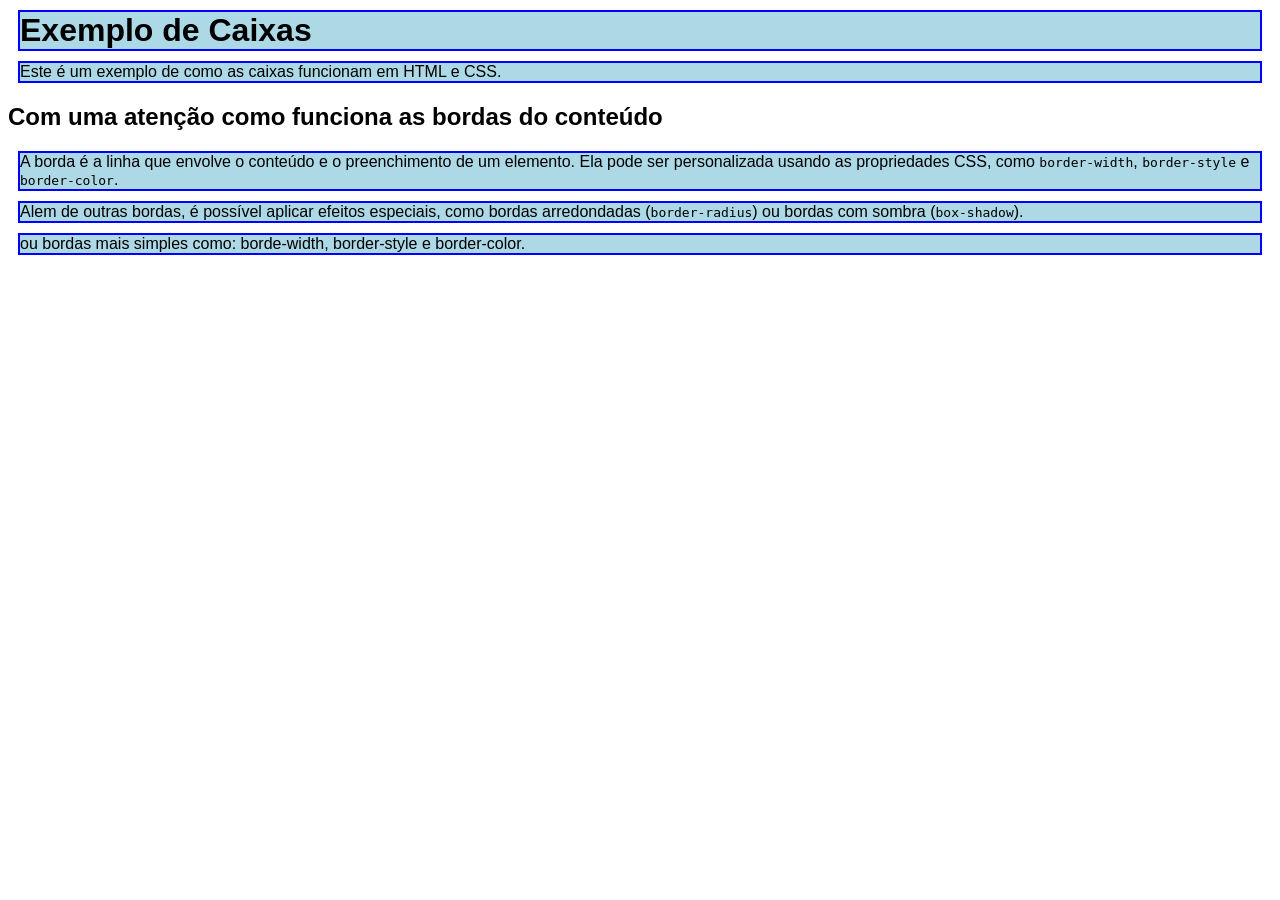
==== pages/exemplodecaixas.html @ 6aaa30d1 "update" ====
<!DOCTYPE html>
<html lang="en">
<head>
    <meta charset="UTF-8">
    <meta name="viewport" content="width=device-width, initial-scale=1.0">
    <title>Exemplo de Caixas</title>
    <style>
        body {
            font-family: Arial, sans-serif;
        }
        .exemplo-caixas {
            background-color: lightblue;
            border: 2px solid blue;
            margin: 10px;
        }
    </style>
</head>
<body>
    <h1 class="exemplo-caixas">Exemplo de Caixas</h1>
    <p class="exemplo-caixas">Este é um exemplo de como as caixas funcionam em HTML e CSS.</p>
    <h2>Com uma atenção como funciona as bordas do conteúdo</h2>
    <p class="exemplo-caixas">A borda é a linha que envolve o conteúdo e o preenchimento de um elemento. Ela pode ser personalizada usando as propriedades CSS, como <code>border-width</code>, <code>border-style</code> e <code>border-color</code>.</p>
    <p class="exemplo-caixas">Alem de outras bordas, é possível aplicar efeitos especiais, como bordas arredondadas (<code>border-radius</code>) ou bordas com sombra (<code>box-shadow</code>).</p>
    <p class="exemplo-caixas">ou bordas mais simples como: borde-width, border-style e border-color.</p>
</body>
</html>
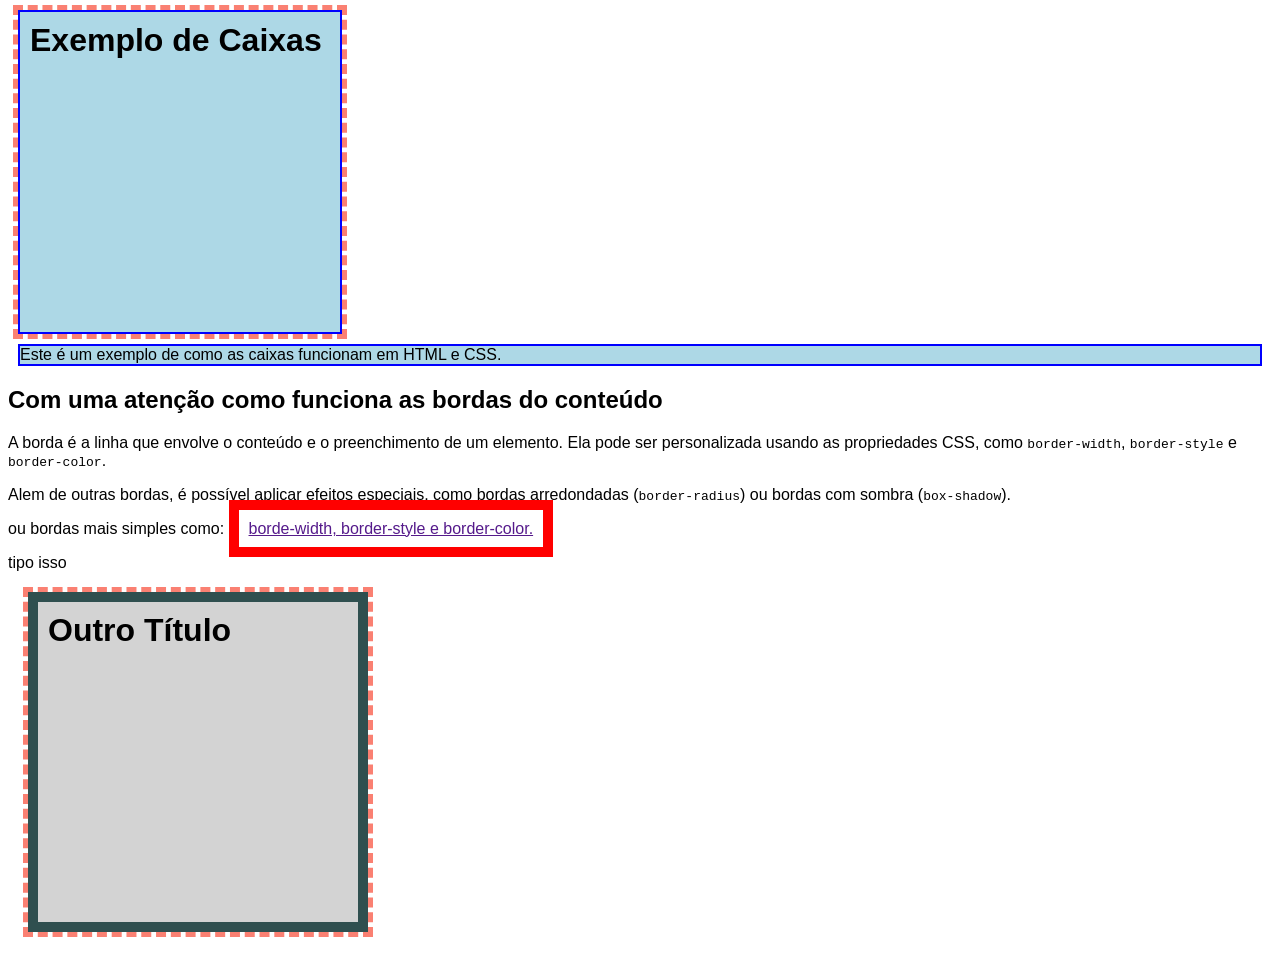
==== commit f3f1f8ee: "update" ====
--- a/pages/exemplodecaixas.html
+++ b/pages/exemplodecaixas.html
@@ -13,14 +13,73 @@
             border: 2px solid blue;
             margin: 10px;
         }
+
+        /* Box-level (Não mata linha) */
+        h1 {
+            background-color: lightgray;
+            height: 300px;
+            width: 300px;
+
+            border-width: 10px;
+            border-style: solid;
+            border-color: darkslategray;
+
+            padding-top: 10px;
+            padding-right: 10px;
+            padding-bottom: 10px;
+            padding-left: 10px;
+
+            margin-top: 20px;
+            margin-right: 20px;
+            margin-bottom: 40px;
+            margin-left: 20px;
+
+            outline-width: 5px;
+            outline-style: dashed;
+            outline-color: salmon;
+
+            /*
+
+            As shortsands dessas propriedades.
+
+            height: 300px;
+            width: 300px;
+
+            border: 10px solid darkslategray;
+
+            padding: 10px;
+
+            margin: 20px auto 40px auto;
+
+            outline: 5px dashed salmon;
+            
+            */
+        }
+
+        /* inline-level (mata linha) */
+        a { 
+            border-width: 10px;
+            border-style: solid;
+            border-color: red;
+
+            padding-top: 10px;
+            padding-right: 10px;
+            padding-bottom: 10px;
+            padding-left: 10px;
+        }
+
+        /* O "auto" é um meio de pagina calculavel para elementos que não são textuais */
+
     </style>
 </head>
 <body>
     <h1 class="exemplo-caixas">Exemplo de Caixas</h1>
     <p class="exemplo-caixas">Este é um exemplo de como as caixas funcionam em HTML e CSS.</p>
     <h2>Com uma atenção como funciona as bordas do conteúdo</h2>
-    <p class="exemplo-caixas">A borda é a linha que envolve o conteúdo e o preenchimento de um elemento. Ela pode ser personalizada usando as propriedades CSS, como <code>border-width</code>, <code>border-style</code> e <code>border-color</code>.</p>
-    <p class="exemplo-caixas">Alem de outras bordas, é possível aplicar efeitos especiais, como bordas arredondadas (<code>border-radius</code>) ou bordas com sombra (<code>box-shadow</code>).</p>
-    <p class="exemplo-caixas">ou bordas mais simples como: borde-width, border-style e border-color.</p>
+    <p>A borda é a linha que envolve o conteúdo e o preenchimento de um elemento. Ela pode ser personalizada usando as propriedades CSS, como <code>border-width</code>, <code>border-style</code> e <code>border-color</code>.</p>
+    <p>Alem de outras bordas, é possível aplicar efeitos especiais, como bordas arredondadas (<code>border-radius</code>) ou bordas com sombra (<code>box-shadow</code>).</p>
+    <p>ou bordas mais simples como: <a href="">borde-width, border-style e border-color.</a></p>
+    <p>tipo isso</p>
+    <h1 class="">Outro Título</h1>
 </body>
 </html>
